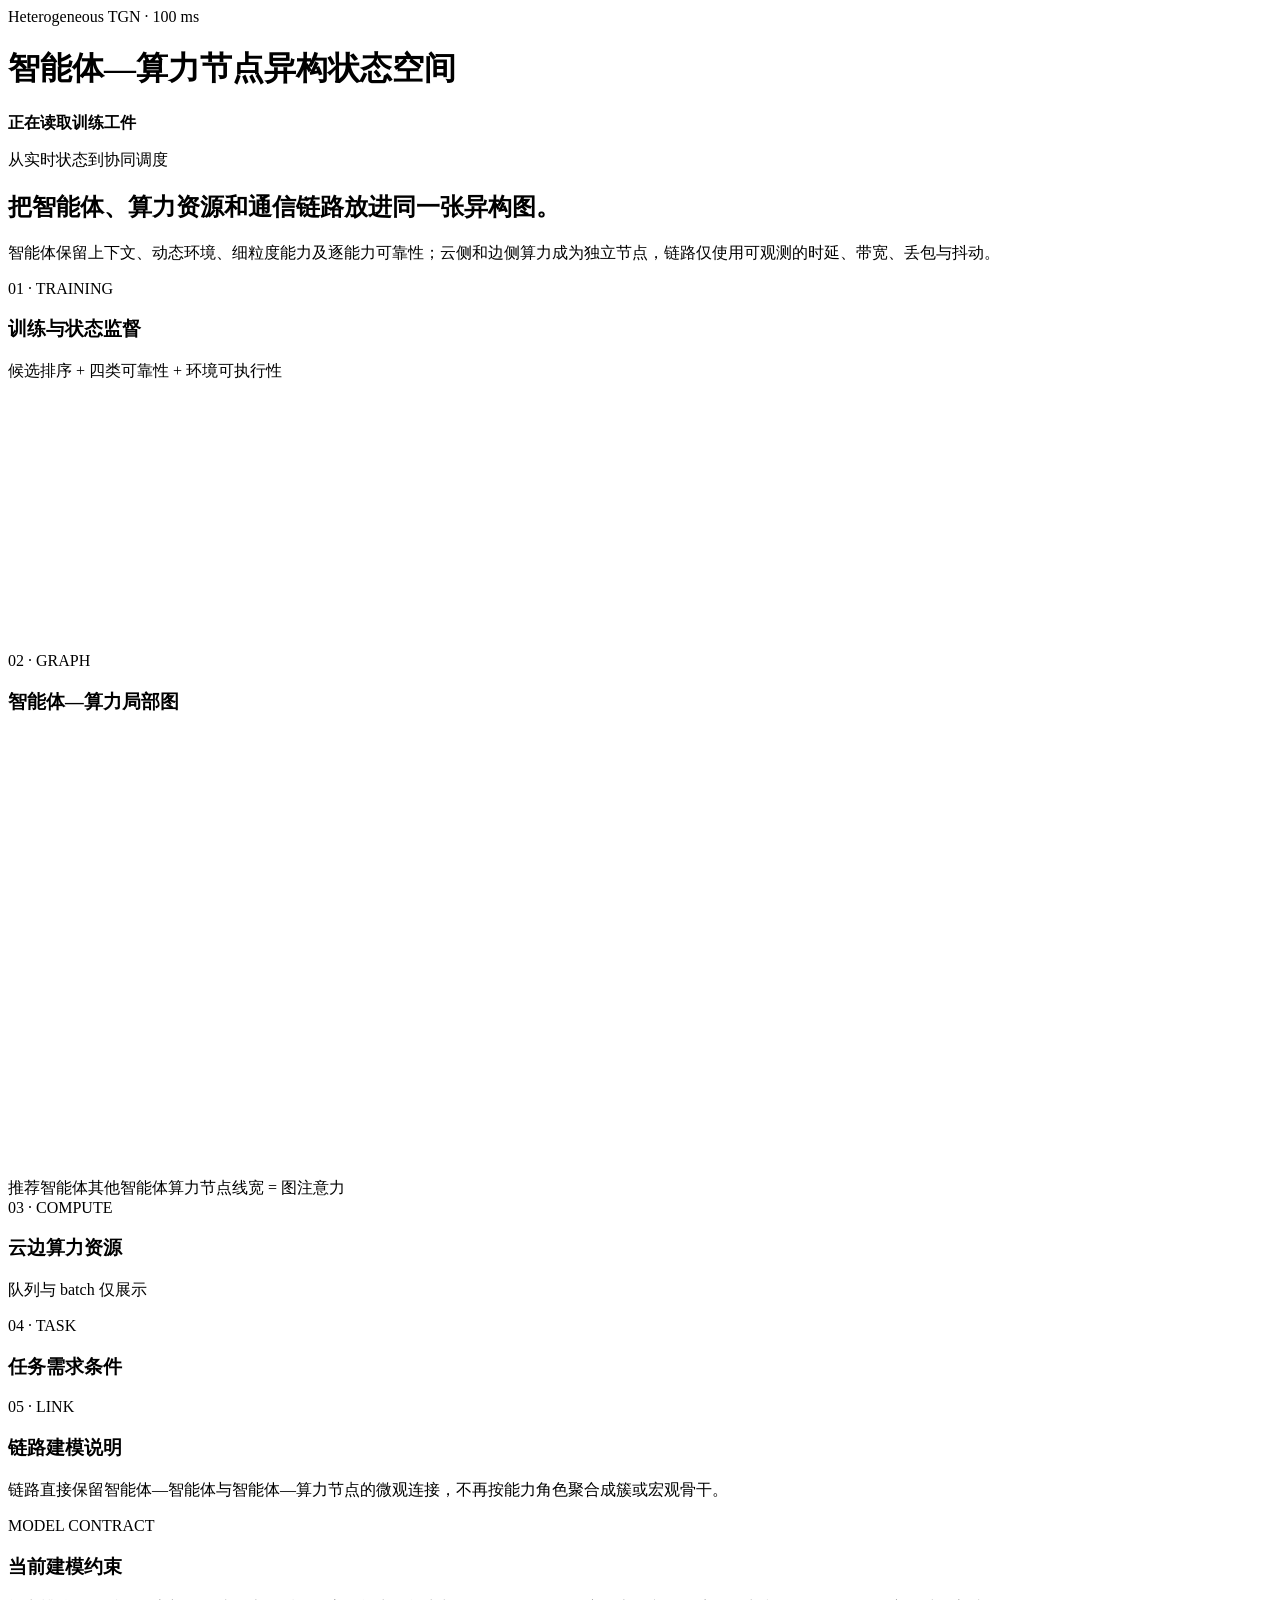
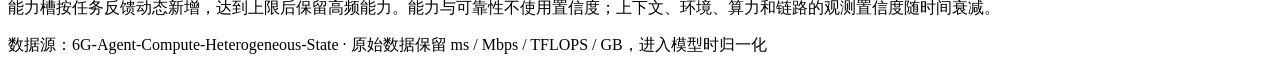
==== 4.前端/static/index.html @ 4667daae "2026.8.16：划分了项目结构，添加了仿真数据。" ====
<!doctype html>
<html lang="zh-CN">
<head><meta charset="utf-8"><meta name="viewport" content="width=device-width,initial-scale=1"><title>智能体—算力节点异构状态空间</title><link rel="stylesheet" href="/styles.css"></head>
<body>
  <header><div><span class="eyebrow">Heterogeneous TGN · 100 ms</span><h1>智能体—算力节点异构状态空间</h1></div><div class="status"><span></span><strong id="statusText">正在读取训练工件</strong></div></header>
  <main>
    <section class="hero"><div><p class="kicker">从实时状态到协同调度</p><h2>把智能体、算力资源和通信链路放进同一张异构图。</h2><p class="lede">智能体保留上下文、动态环境、细粒度能力及逐能力可靠性；云侧和边侧算力成为独立节点，链路仅使用可观测的时延、带宽、丢包与抖动。</p></div><div class="metrics" id="metrics"></div></section>
    <section class="panel wide"><div class="panel-head"><div><span class="step">01 · TRAINING</span><h3>训练与状态监督</h3></div><p>候选排序 + 四类可靠性 + 环境可执行性</p></div><canvas id="trainingChart" height="250" aria-label="训练曲线"></canvas></section>
    <section class="panel wide"><div class="panel-head"><div><span class="step">02 · GRAPH</span><h3>智能体—算力局部图</h3></div><p id="taskType"></p></div><canvas id="networkCanvas" height="440" aria-label="异构状态图"></canvas><div class="legend"><span><i class="dot selected"></i>推荐智能体</span><span><i class="dot normal"></i>其他智能体</span><span><i class="square"></i>算力节点</span><span>线宽 = 图注意力</span></div></section>
    <section class="grid lower">
      <article class="panel"><div class="panel-head"><div><span class="step">03 · COMPUTE</span><h3>云边算力资源</h3></div><p>队列与 batch 仅展示</p></div><div id="computeNodes" class="compute-list"></div></article>
      <article class="panel"><div class="panel-head"><div><span class="step">04 · TASK</span><h3>任务需求条件</h3></div><p id="requiredCapability"></p></div><div id="requirements" class="requirements"></div></article>
    </section>
    <section class="grid lower">
      <article class="panel note-panel"><div class="panel-head"><div><span class="step">05 · LINK</span><h3>链路建模说明</h3></div></div><p>链路直接保留智能体—智能体与智能体—算力节点的微观连接，不再按能力角色聚合成簇或宏观骨干。</p></article>
      <article class="panel note-panel"><div class="panel-head"><div><span class="step">MODEL CONTRACT</span><h3>当前建模约束</h3></div></div><p>能力槽按任务反馈动态新增，达到上限后保留高频能力。能力与可靠性不使用置信度；上下文、环境、算力和链路的观测置信度随时间衰减。</p><div id="constraints" class="constraints"></div></article>
    </section>
  </main>
  <footer>数据源：6G-Agent-Compute-Heterogeneous-State · 原始数据保留 ms / Mbps / TFLOPS / GB，进入模型时归一化</footer><script src="/app.js"></script>
</body></html>
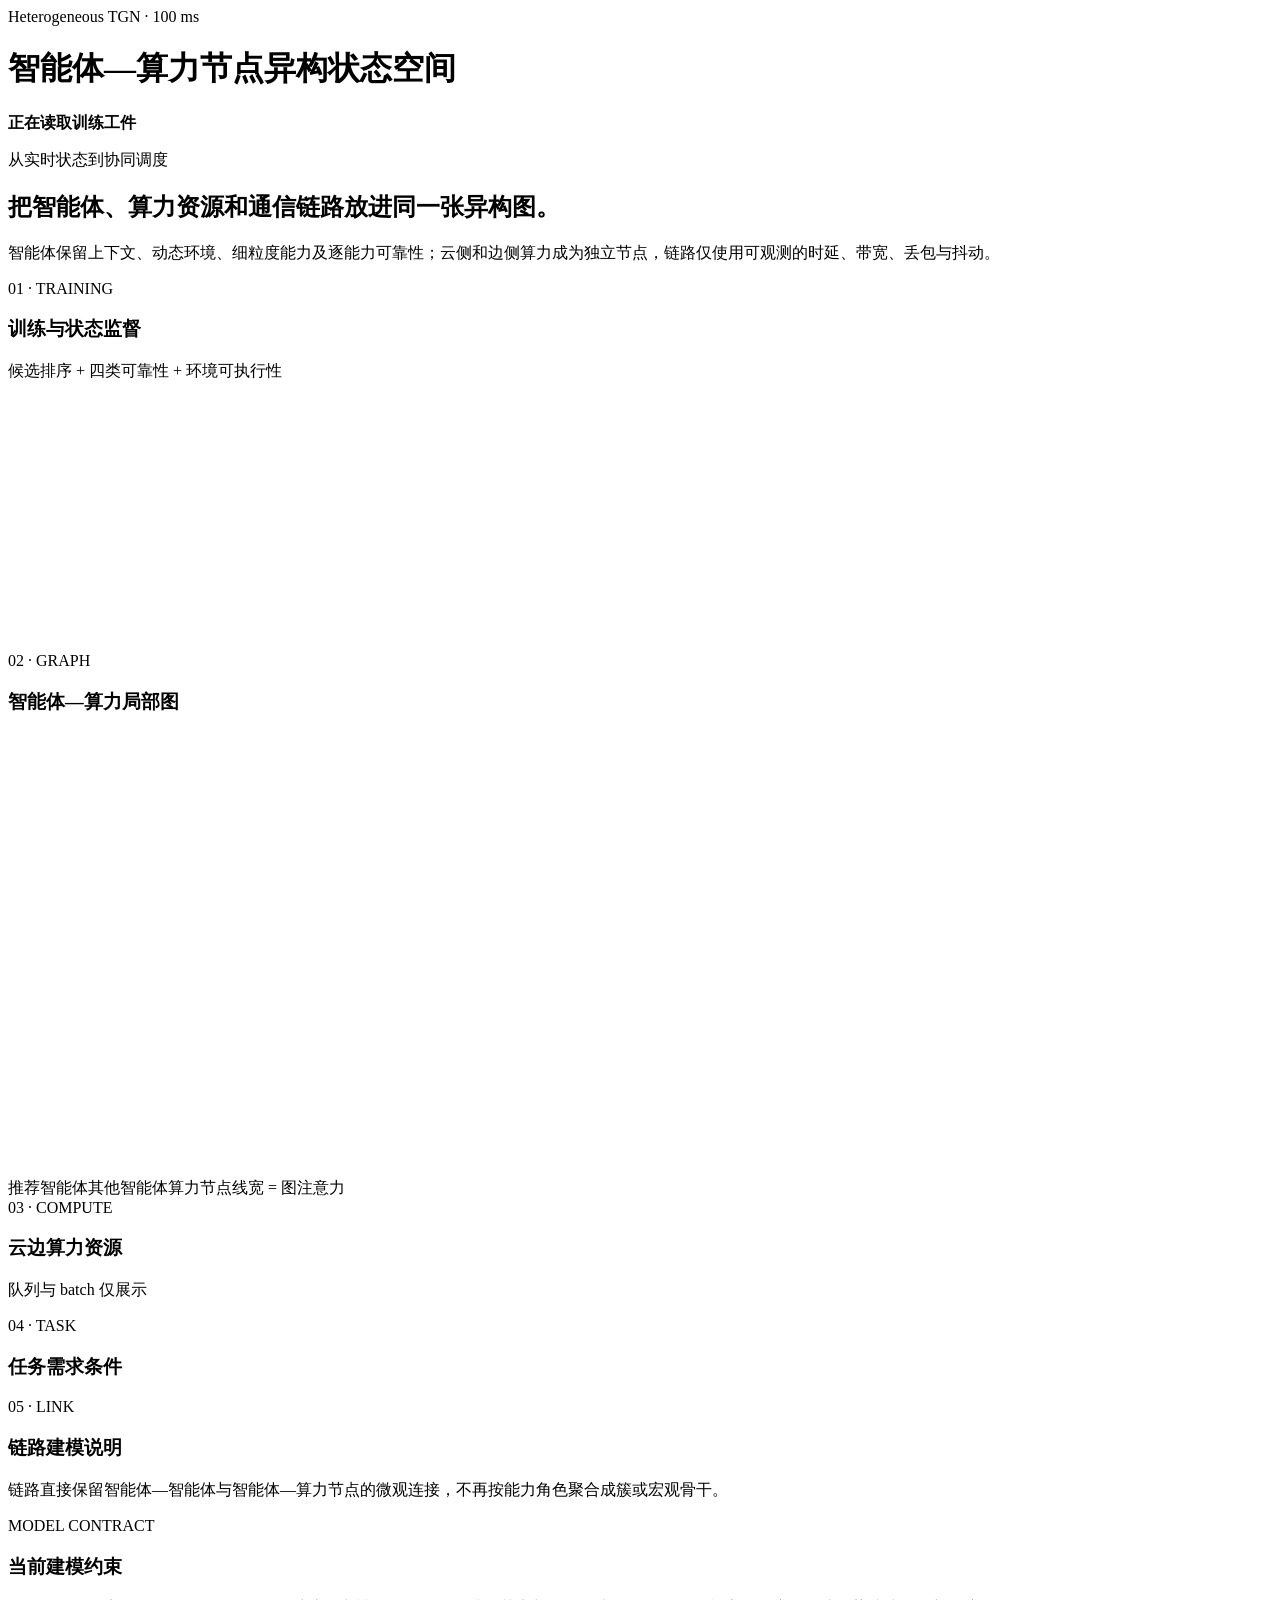
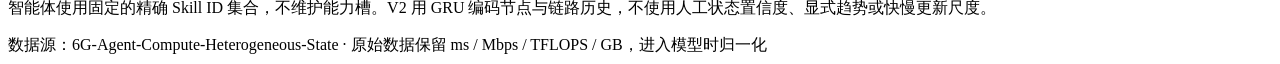
==== commit f2c67d61: "2026.8.31：完成了v2baseline" ====
--- a/4.前端/static/index.html
+++ b/4.前端/static/index.html
@@ -13,7 +13,7 @@
     </section>
     <section class="grid lower">
       <article class="panel note-panel"><div class="panel-head"><div><span class="step">05 · LINK</span><h3>链路建模说明</h3></div></div><p>链路直接保留智能体—智能体与智能体—算力节点的微观连接，不再按能力角色聚合成簇或宏观骨干。</p></article>
-      <article class="panel note-panel"><div class="panel-head"><div><span class="step">MODEL CONTRACT</span><h3>当前建模约束</h3></div></div><p>能力槽按任务反馈动态新增，达到上限后保留高频能力。能力与可靠性不使用置信度；上下文、环境、算力和链路的观测置信度随时间衰减。</p><div id="constraints" class="constraints"></div></article>
+      <article class="panel note-panel"><div class="panel-head"><div><span class="step">MODEL CONTRACT</span><h3>当前建模约束</h3></div></div><p>智能体使用固定的精确 Skill ID 集合，不维护能力槽。V2 用 GRU 编码节点与链路历史，不使用人工状态置信度、显式趋势或快慢更新尺度。</p><div id="constraints" class="constraints"></div></article>
     </section>
   </main>
   <footer>数据源：6G-Agent-Compute-Heterogeneous-State · 原始数据保留 ms / Mbps / TFLOPS / GB，进入模型时归一化</footer><script src="/app.js"></script>
